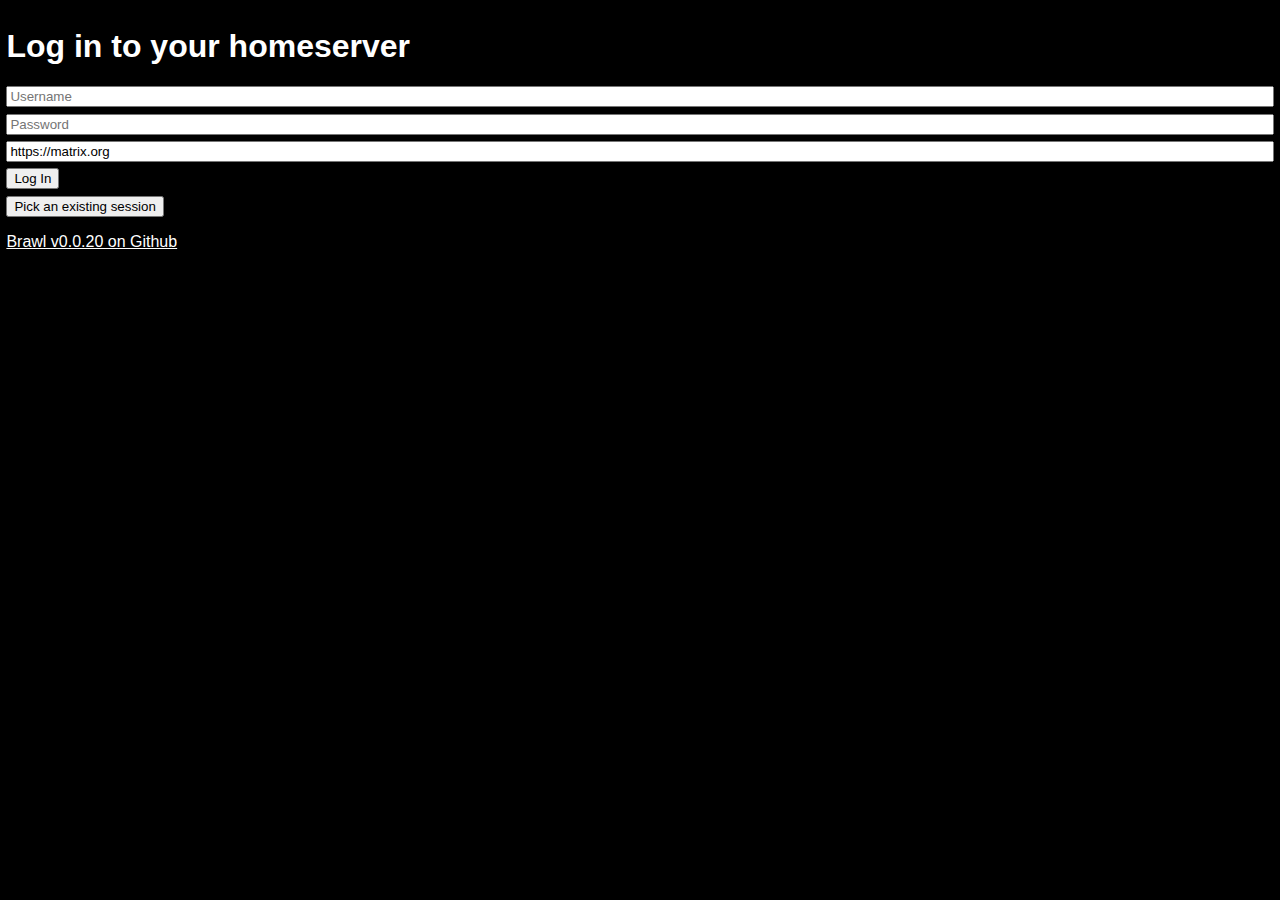
==== brawl/index.html @ d4056a45 "brawl 0.0.20" ====
<!DOCTYPE html><html manifest="manifest.appcache"><head>
		<meta charset="utf-8">
        <meta name="viewport" content="width=device-width, user-scalable=no">
        <meta name="application-name" content="Brawl Chat">
        <meta name="apple-mobile-web-app-capable" content="yes">
        <meta name="apple-mobile-web-app-status-bar-style" content="black">
        <meta name="apple-mobile-web-app-title" content="Brawl Chat">
        <meta name="description" content="A matrix chat application">
        <link rel="stylesheet" type="text/css" href="brawl.css">
	<link rel="manifest" href="manifest.json"></head>
	<body>
        <script id="version" type="text/javascript">
            window.BRAWL_VERSION = "0.0.20";
        </script>
        
		<script type="text/javascript" src="brawl.js"></script><script type="text/javascript">main(document.body);</script>
        
        <script id="service-worker" type="text/javascript">
            if('serviceWorker' in navigator) {
                navigator.serviceWorker.register('sw.js')
                    .then(function() { console.log("Service Worker registered"); });
            }
        </script>        
	

</body></html>
---- brawl/brawl.css ----
html {
    height: 100%;
}
body {
    margin: 0;
}
.SessionView {
    display: flex;
    flex-direction: column;
    height: 100vh;
}
.SessionView > .main {
    flex: 1;
    display: flex;
    min-height: 0;
    min-width: 0;
    width: 100vw;
}
/* mobile layout */
@media screen and (max-width: 800px) {
    .RoomHeader button.back { display: block; }
    div.RoomView, div.RoomPlaceholderView { display: none; }
    div.LeftPanel {flex-grow: 1;}
    div.room-shown div.RoomView { display: flex; }
    div.room-shown div.LeftPanel { display: none; }
    div.right-shown div.TimelinePanel { display: none; }
}
.LeftPanel {
    flex: 0 0 300px;
    min-width: 0;
}
.RoomPlaceholderView, .RoomView {
    flex: 1 0 0;
    min-width: 0;
}
.RoomView {
    min-width: 0;
    display: flex;
}
.TimelinePanel {
    flex: 3;
    min-height: 0;
    min-width: 0;
    display: flex;
    flex-direction: column;
    height: 100%;
}
.TimelinePanel ul {
    flex: 1 0 0;
}
.RoomHeader {
    display: flex;
}
.LeftPanel {
    background: #333;
    color: white;
    overflow-y: auto;
}
.LeftPanel ul {
    list-style: none;
    padding: 0;
    margin: 0;
}
.LeftPanel li {
    margin: 5px;
    padding: 10px;
    display: flex;
    align-items: center;
}
.LeftPanel li {
    border-bottom: 1px #555 solid;
}
.LeftPanel li:last-child {
    border-bottom: none;
}
.LeftPanel li > * {
    margin-right: 10px;
}
.LeftPanel div.description {
    margin: 0;
    flex: 1 1 0;
    min-width: 0;
}
.LeftPanel .description > * {
    overflow: hidden;
    white-space: nowrap;
    text-overflow: ellipsis;
}
.LeftPanel .description .last-message {
    font-size: 0.8em;
}
.RoomHeader {
    padding: 10px;
    background-color: #333;
}
.RoomHeader > *:last-child {
    margin-right: 0;
}
.RoomHeader > * {
    margin-right: 10px;
    flex: 0 0 auto;
}
.RoomHeader button {
    width: 40px;
    height: 40px;
    display: none;
    font-size: 1.5em;
    padding: 0;
    display: block;
    background: white;
    border: none;
    font-weight: bolder;
    line-height: 40px;
}
.RoomHeader .back {
    display: none;
}
.RoomHeader .room-description {
    flex: 1;
    min-width: 0;
}
.RoomHeader .topic {
    font-size: 0.8em;
    overflow: hidden;
    white-space: nowrap;
    text-overflow: ellipsis;
}
.back::before {
    content: "☰";
}
.more::before {
    content: "⋮";
}
.RoomHeader {
    align-items: center;
}
.RoomHeader .description {
    flex: 1 1 auto;
    min-width: 0;
}
.RoomHeader h2 {
    overflow: hidden;
    white-space: nowrap;
    text-overflow: ellipsis;
    margin: 0;
}
.RoomView_error {
    color: red;
}
.MessageComposer > input {
    display: block;
    width: 100%;
    box-sizing: border-box;
    padding: 0.8em;
    border: none;
}
.TimelinePanel ul {
    overflow-y: auto;
    list-style: none;
    padding: 0;
    margin: 0;
}
.TimelinePanel li {
}
.message-container {
    flex: 0 1 auto;
    max-width: 80%;
    padding: 5px 10px;
    margin: 5px 10px;
    background: blue;
    /* first try break-all, then break-word, which isn't supported everywhere */
    word-break: break-all;  
    word-break: break-word;
}
.message-container .sender {
    margin: 5px 0;
    font-size: 0.9em;
    font-weight: bold;
}
.TextMessageView {
    display: flex;
    min-width: 0;
}
.TextMessageView.own .message-container {
    margin-left: auto;
}
.TextMessageView .message-container time {
    float: right;
    padding: 2px 0 0px 20px;
    font-size: 0.9em;
    color: lightblue;
}
.message-container time {
    font-size: 0.9em;
    color: lightblue;
}
.own time {
    color: lightgreen;
}
.own .message-container {
    background-color: darkgreen;
}
.TextMessageView.pending .message-container {
    background-color: #333;
}
.message-container p {
    margin: 5px 0;
}
.AnnouncementView {
    margin: 5px 0;
    padding: 5px 10%;
    display: flex;
    align-items: center;
}
.AnnouncementView > div {
    margin: 0 auto;
    padding: 10px 20px;
    background-color: #333;
    font-size: 0.9em;
    color: #CCC;
    text-align: center;
}
.avatar {
    --avatar-size: 32px;
    width: var(--avatar-size);
    height: var(--avatar-size);
    border-radius: 100px;
    overflow: hidden;
    flex-shrink: 0;
    -moz-user-select: none;
    -webkit-user-select: none;
    -ms-user-select: none;
    user-select: none;
    line-height: var(--avatar-size);
    font-size: calc(var(--avatar-size) * 0.6);
    text-align: center;
    letter-spacing: calc(var(--avatar-size) * -0.05);
    background: white;
    color: black;
    speak: none;
}
.avatar.large {
    --avatar-size: 40px;
}
.avatar img {
    width: 100%;
    height: 100%;
}
body {
    margin: 0;
    font-family: sans-serif;
    background-color: black;
    color: white;
}
.SyncStatusBar {
    background-color: #555;
    display: none;
}
.SyncStatusBar_shown {
    display: unset;
}
.RoomPlaceholderView {
    display: flex;
    align-items: center;
    justify-content: center;
    flex-direction: row;
}
.SessionPickerView {
  padding: 0.4em;
}
.SessionPickerView ul {
  list-style: none;
  padding: 0;
}
.SessionPickerView li {
  margin: 0.4em 0;
  font-size: 1.2em;
  background-color: grey;
  padding: 0.5em;
}
.SessionPickerView .sessionInfo {
  cursor: pointer;
  display: flex;
}
.SessionPickerView li span.userId {
  flex: 1;
}
.SessionPickerView li span.error {
  margin: 0 20px;
}
.LoginView {
  padding: 0.4em;
}
a {
    color: white;
}
.form > div {
  margin: 0.4em 0;
}
.form input {
  display: block;
  width: 100%;
  box-sizing: border-box;
}
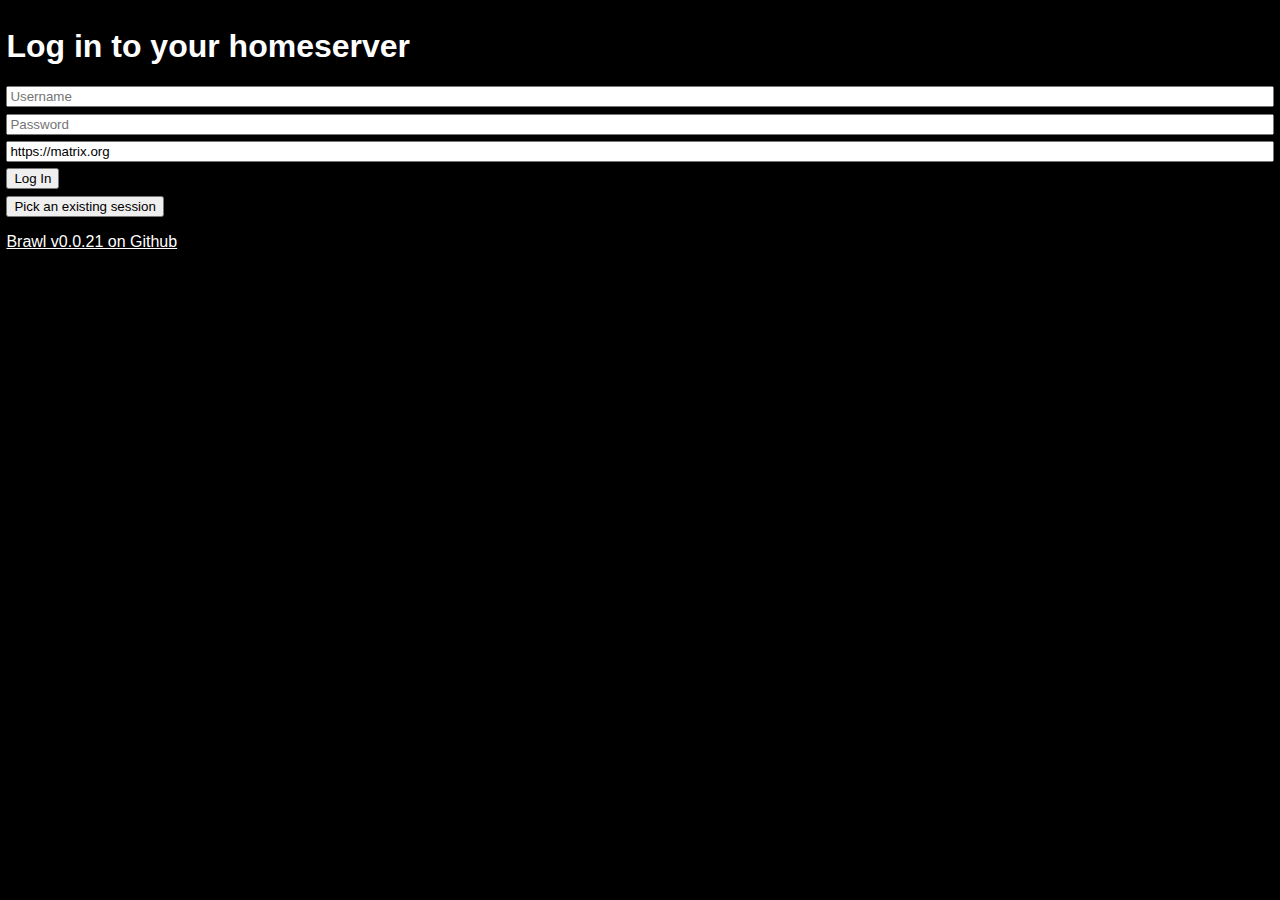
==== commit 3a5632fe: "brawl 0.0.21" ====
--- a/brawl/index.html
+++ b/brawl/index.html
@@ -8,9 +8,9 @@
         <meta name="description" content="A matrix chat application">
         <link rel="stylesheet" type="text/css" href="brawl.css">
 	<link rel="manifest" href="manifest.json"></head>
-	<body>
+	<body class="brawl">
         <script id="version" type="text/javascript">
-            window.BRAWL_VERSION = "0.0.20";
+            window.BRAWL_VERSION = "0.0.21";
         </script>
         
 		<script type="text/javascript" src="brawl.js"></script><script type="text/javascript">main(document.body);</script>
--- a/brawl/brawl.css
+++ b/brawl/brawl.css
@@ -50,6 +50,16 @@
 }
 .RoomHeader {
     display: flex;
+}
+.SessionLoadView {
+    display: flex;
+}
+.SessionLoadView p {
+    flex: 1;
+    margin: 0 0 0 10px;
+}
+.SessionLoadView .spinner {
+    --size: 20px;
 }
 .LeftPanel {
     background: #333;
@@ -246,18 +256,64 @@
     width: 100%;
     height: 100%;
 }
-body {
-    margin: 0;
-    font-family: sans-serif;
+@keyframes spinner {
+    0% {
+        transform: rotate(0);
+        stroke-dasharray: 0 0 10 90;
+    }
+    45% {
+        stroke-dasharray: 0 0 90 10;
+    }
+    75% {
+        stroke-dasharray: 0 50 50 0;
+    }
+    100% {
+        transform: rotate(360deg);
+        stroke-dasharray: 10 90 0 0;
+    }
+}
+.spinner circle {
+    transform-origin: 50% 50%;
+    animation-name: spinner;
+    animation-duration: 2s;
+    animation-iteration-count: infinite;
+    animation-timing-function: linear;
+    fill: none;
+    stroke: currentcolor;
+    stroke-width: 12;
+    stroke-linecap: butt;
+}
+.spinner {
+    --size: 20px;
+    width: var(--size);
+    height: var(--size);
+}
+.brawl {
+    margin: 0;
+    font-family: -apple-system, BlinkMacSystemFont, "Segoe UI", Roboto, Ubuntu, Cantarell, sans-serif,
+                "Apple Color Emoji", "Segoe UI Emoji", "Segoe UI Symbol", "Noto Color Emoji";
     background-color: black;
     color: white;
 }
-.SyncStatusBar {
+.hiddenWithLayout {
+    visibility: hidden;
+}
+.hidden {
+    display: none !important;
+}
+.SessionStatusView {
+    display: flex;
+    padding: 5px;
     background-color: #555;
-    display: none;
-}
-.SyncStatusBar_shown {
-    display: unset;
+}
+.SessionStatusView p {
+    margin: 0 10px;
+}
+.SessionStatusView button {
+    border: none;
+    background: none;
+    color: currentcolor;
+    text-decoration: underline;
 }
 .RoomPlaceholderView {
     display: flex;
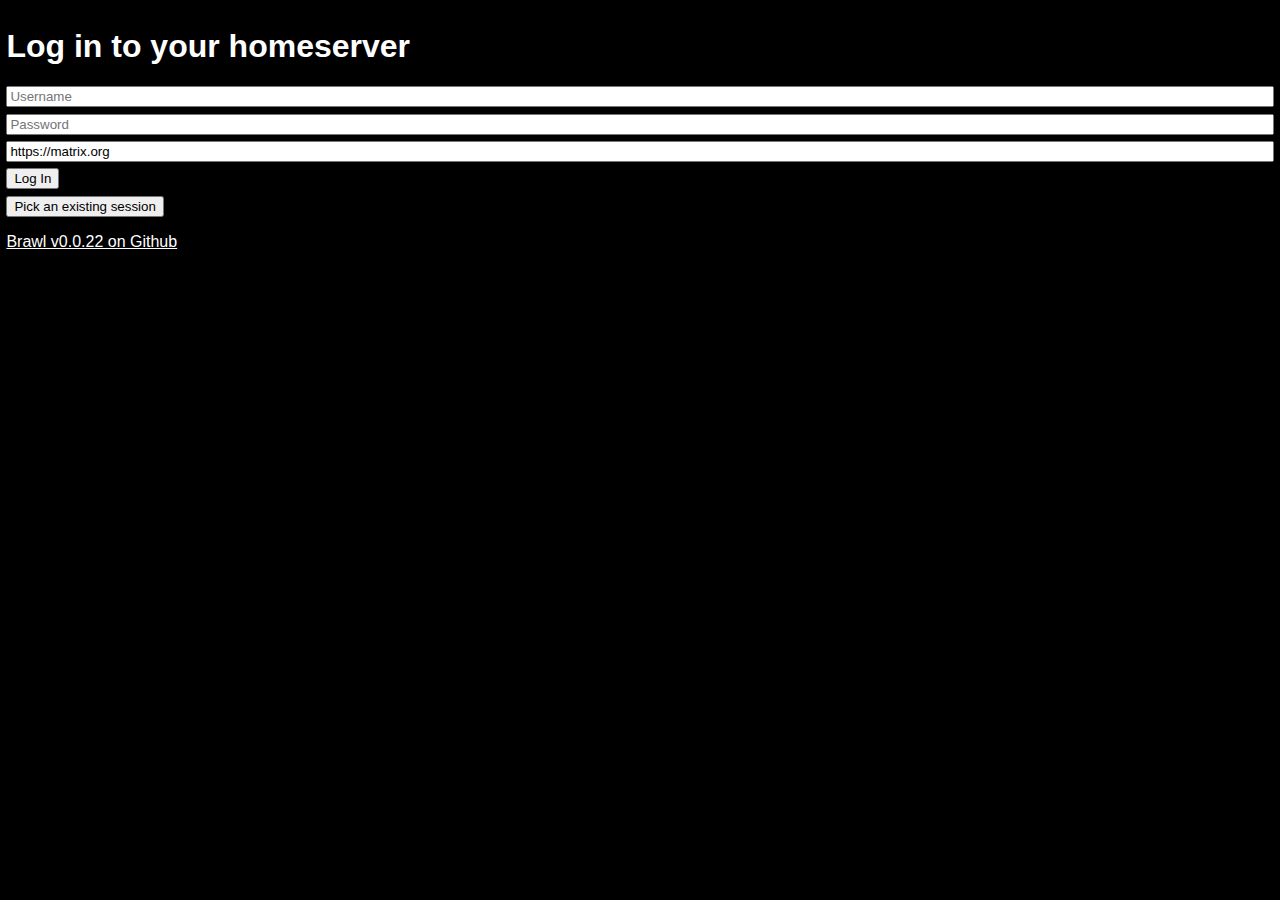
==== commit e8d92792: "brawl 0.0.22" ====
--- a/brawl/index.html
+++ b/brawl/index.html
@@ -10,7 +10,7 @@
 	<link rel="manifest" href="manifest.json"></head>
 	<body class="brawl">
         <script id="version" type="text/javascript">
-            window.BRAWL_VERSION = "0.0.21";
+            window.BRAWL_VERSION = "0.0.22";
         </script>
         
 		<script type="text/javascript" src="brawl.js"></script><script type="text/javascript">main(document.body);</script>
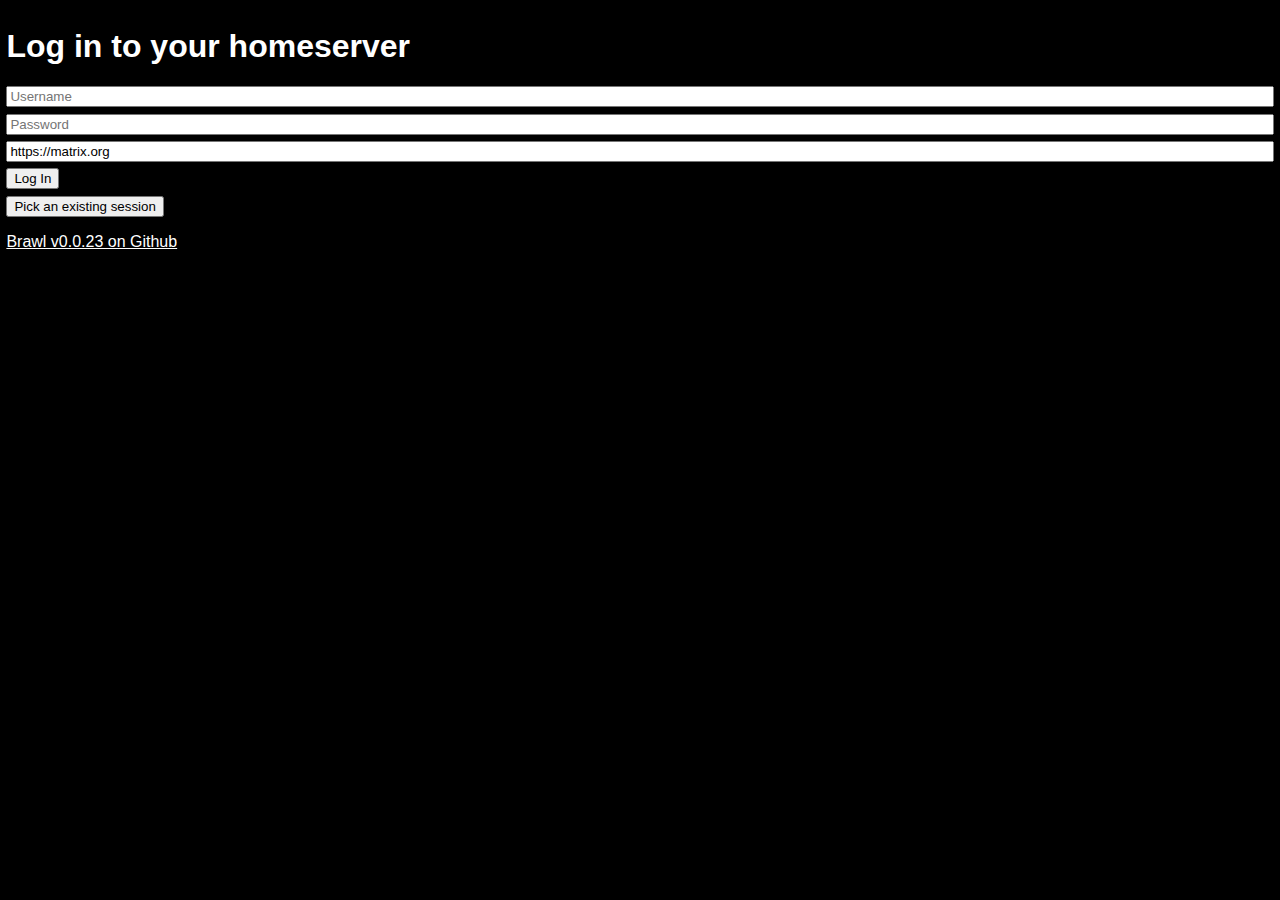
==== commit b8315c98: "brawl 0.0.23" ====
--- a/brawl/index.html
+++ b/brawl/index.html
@@ -10,7 +10,7 @@
 	<link rel="manifest" href="manifest.json"></head>
 	<body class="brawl">
         <script id="version" type="text/javascript">
-            window.BRAWL_VERSION = "0.0.22";
+            window.BRAWL_VERSION = "0.0.23";
         </script>
         
 		<script type="text/javascript" src="brawl.js"></script><script type="text/javascript">main(document.body);</script>
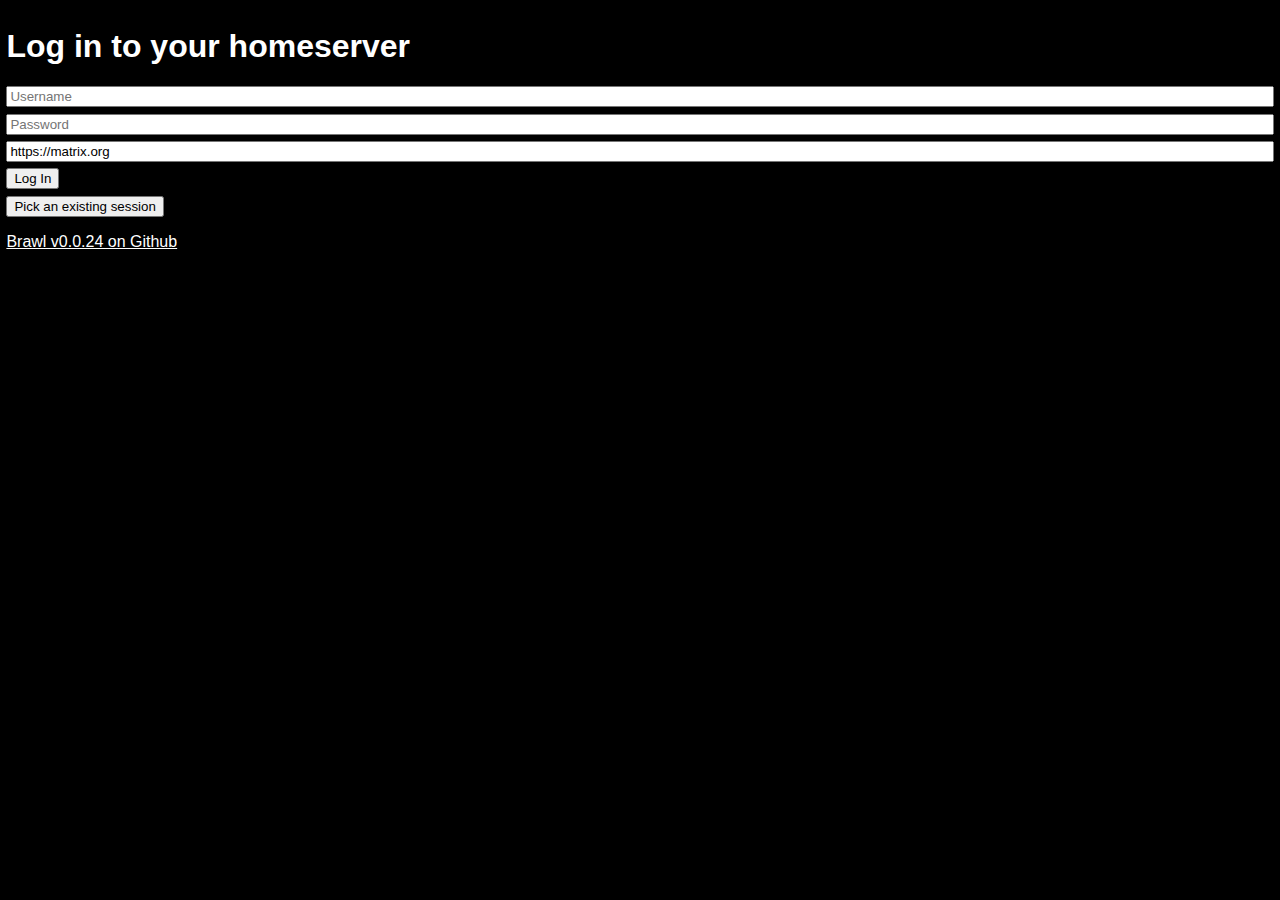
==== commit debb40df: "brawl 0.0.24" ====
--- a/brawl/index.html
+++ b/brawl/index.html
@@ -10,7 +10,7 @@
 	<link rel="manifest" href="manifest.json"></head>
 	<body class="brawl">
         <script id="version" type="text/javascript">
-            window.BRAWL_VERSION = "0.0.23";
+            window.BRAWL_VERSION = "0.0.24";
         </script>
         
 		<script type="text/javascript" src="brawl.js"></script><script type="text/javascript">main(document.body);</script>
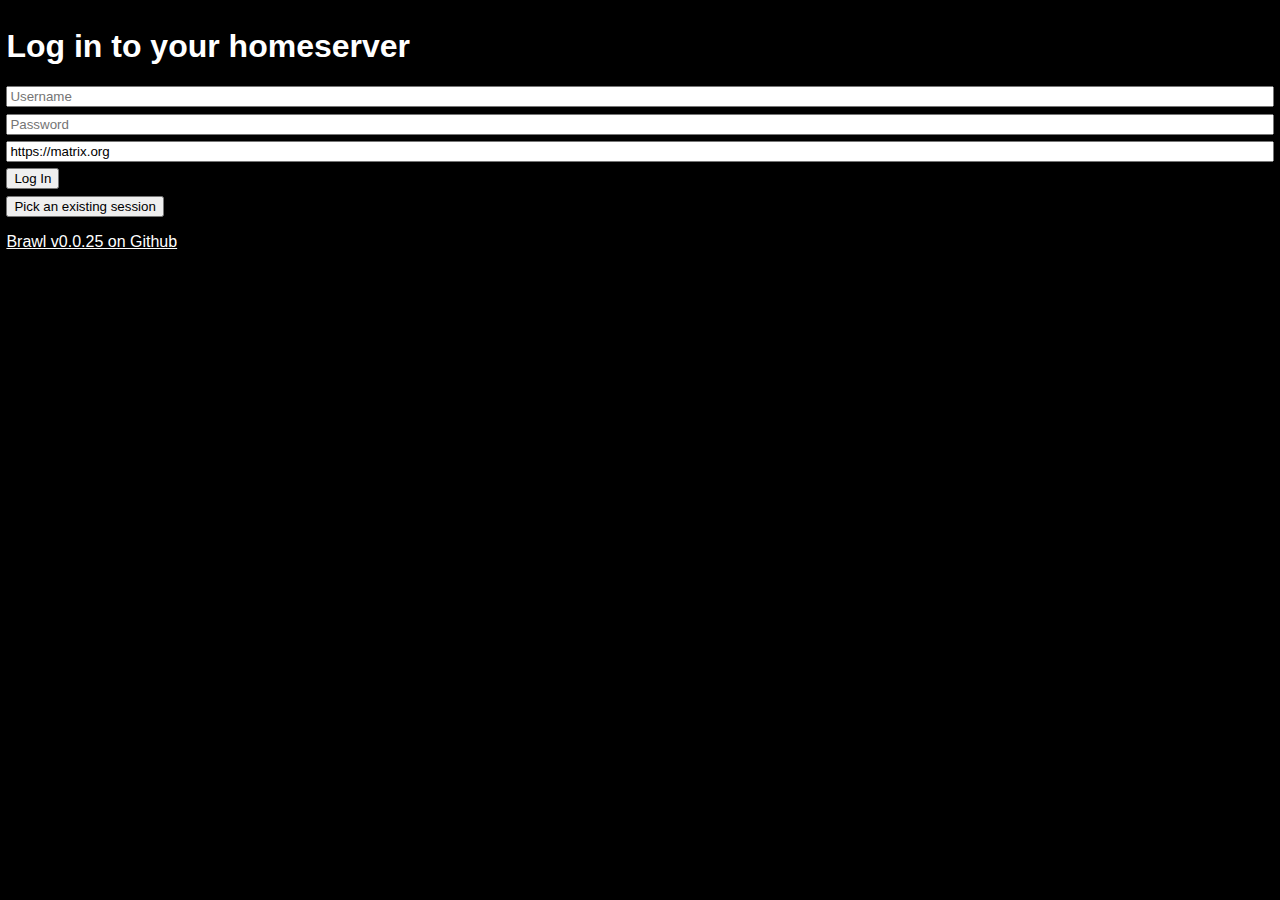
==== commit a487b704: "brawl 0.0.25" ====
--- a/brawl/index.html
+++ b/brawl/index.html
@@ -10,7 +10,7 @@
 	<link rel="manifest" href="manifest.json"></head>
 	<body class="brawl">
         <script id="version" type="text/javascript">
-            window.BRAWL_VERSION = "0.0.24";
+            window.BRAWL_VERSION = "0.0.25";
         </script>
         
 		<script type="text/javascript" src="brawl.js"></script><script type="text/javascript">main(document.body);</script>
--- a/brawl/brawl.css
+++ b/brawl/brawl.css
@@ -186,6 +186,10 @@
     margin: 5px 0;
     font-size: 0.9em;
     font-weight: bold;
+}
+.message-container img {
+    max-width: 100%;
+    display: block;
 }
 .TextMessageView {
     display: flex;
@@ -308,6 +312,8 @@
 }
 .SessionStatusView p {
     margin: 0 10px;
+    word-break: break-all;
+    word-break: break-word;
 }
 .SessionStatusView button {
     border: none;
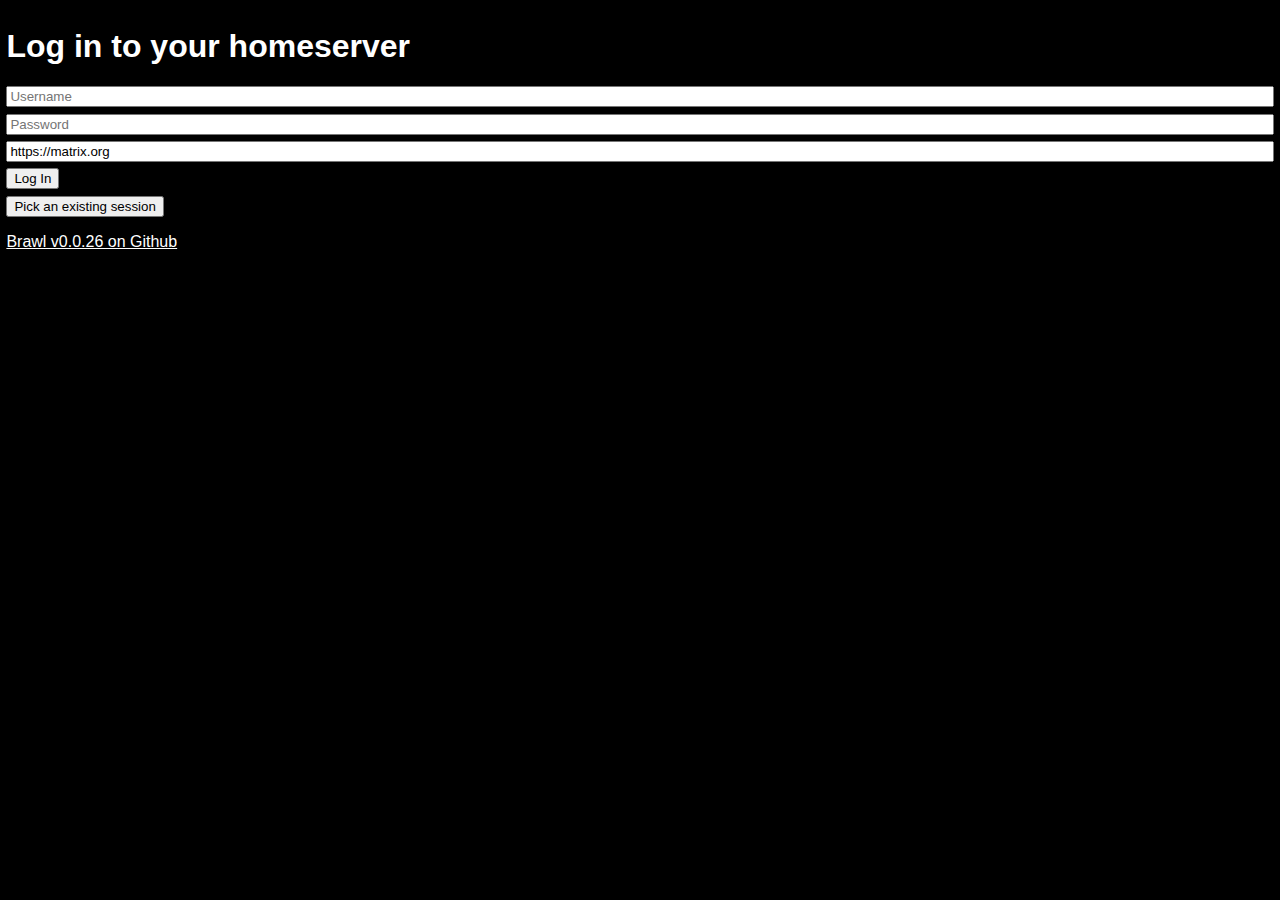
==== commit a7d4dcf6: "brawl 0.0.26" ====
--- a/brawl/index.html
+++ b/brawl/index.html
@@ -10,7 +10,7 @@
 	<link rel="manifest" href="manifest.json"></head>
 	<body class="brawl">
         <script id="version" type="text/javascript">
-            window.BRAWL_VERSION = "0.0.25";
+            window.BRAWL_VERSION = "0.0.26";
         </script>
         
 		<script type="text/javascript" src="brawl.js"></script><script type="text/javascript">main(document.body);</script>
--- a/brawl/brawl.css
+++ b/brawl/brawl.css
@@ -65,6 +65,7 @@
     background: #333;
     color: white;
     overflow-y: auto;
+    overscroll-behavior: contain;
 }
 .LeftPanel ul {
     list-style: none;
@@ -166,6 +167,7 @@
 }
 .TimelinePanel ul {
     overflow-y: auto;
+    overscroll-behavior: contain;
     list-style: none;
     padding: 0;
     margin: 0;
@@ -189,6 +191,7 @@
 }
 .message-container img {
     max-width: 100%;
+    height: 100%;
     display: block;
 }
 .TextMessageView {
@@ -298,6 +301,8 @@
                 "Apple Color Emoji", "Segoe UI Emoji", "Segoe UI Symbol", "Noto Color Emoji";
     background-color: black;
     color: white;
+    /* make sure to disable rubber-banding and pull to refresh in a PWA if we'd end up having a scrollbar */
+    overscroll-behavior: none;
 }
 .hiddenWithLayout {
     visibility: hidden;
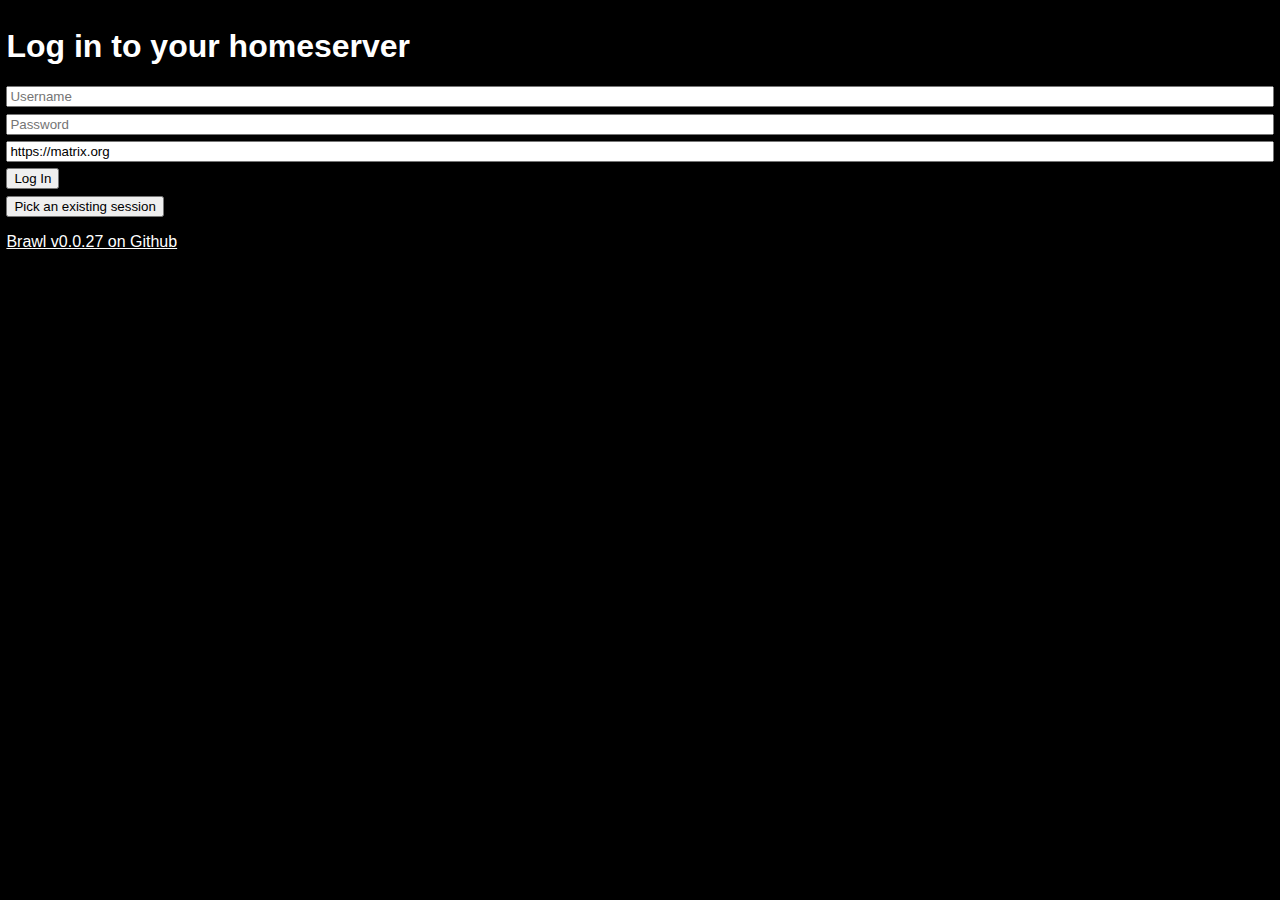
==== commit 7bd43f41: "brawl 0.0.27" ====
--- a/brawl/index.html
+++ b/brawl/index.html
@@ -10,7 +10,7 @@
 	<link rel="manifest" href="manifest.json"></head>
 	<body class="brawl">
         <script id="version" type="text/javascript">
-            window.BRAWL_VERSION = "0.0.26";
+            window.BRAWL_VERSION = "0.0.27";
         </script>
         
 		<script type="text/javascript" src="brawl.js"></script><script type="text/javascript">main(document.body);</script>
--- a/brawl/brawl.css
+++ b/brawl/brawl.css
@@ -189,10 +189,22 @@
     font-size: 0.9em;
     font-weight: bold;
 }
+.message-container a {
+    display: block;
+    position: relative;
+    max-width: 100%;
+    /* width and padding-top set inline to maintain aspect ratio,
+    replace with css aspect-ratio once supported */
+}
 .message-container img {
-    max-width: 100%;
+    display: block;
+    position: absolute;
+    top: 0;
+    bottom: 0;
+    left: 0;
+    right: 0;
+    width: 100%;
     height: 100%;
-    display: block;
 }
 .TextMessageView {
     display: flex;
